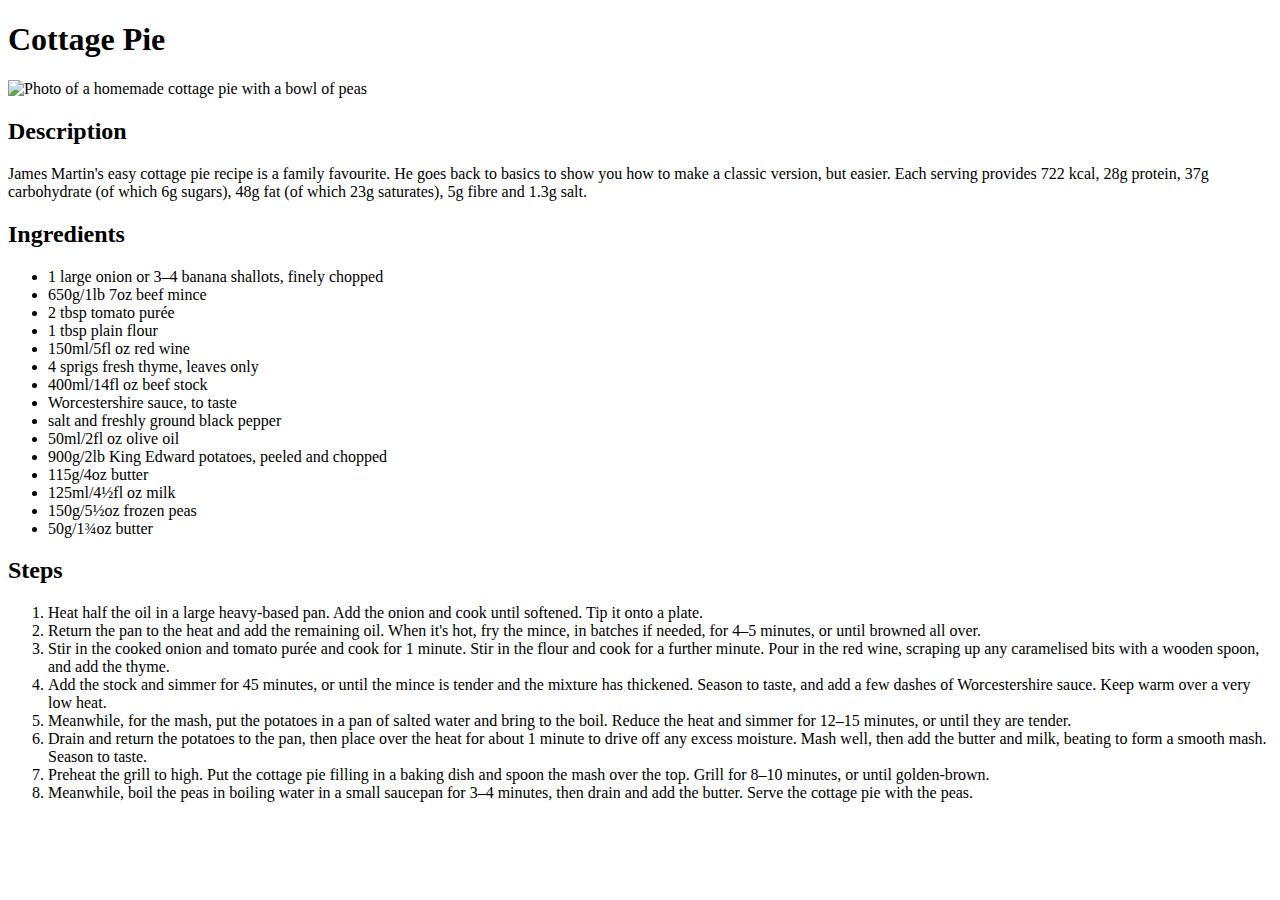
==== recipes/cottagepie.html @ fd990b45 "Built out the first Odin Project tutorial project" ====
<!DOCTYPE html>
<html lang="en">
<head>
    <meta charset="UTF-8">
    <meta name="viewport" content="width=device-width, initial-scale=1.0">
    <title>Document</title>
</head>
<body>
    <h1>Cottage Pie</h1>
    <img src="https://ichef.bbci.co.uk/food/ic/food_16x9_1600/recipes/classiccottagepie_90765_16x9.jpg" alt="Photo of a homemade cottage pie with a bowl of peas">

    <h2>Description</h2>
    <p>
        James Martin's easy cottage pie recipe is a family favourite. He goes back to basics to show you how to make a classic version, but easier.
        Each serving provides 722 kcal, 28g protein, 37g carbohydrate (of which 6g sugars), 48g fat (of which 23g saturates), 5g fibre and 1.3g salt.
    </p>

    <h2>Ingredients</h2>
    <ul>
        <li>1 large onion or 3–4 banana shallots, finely chopped</li>
        <li>650g/1lb 7oz beef mince</li>
        <li>2 tbsp tomato purée</li>
        <li>1 tbsp plain flour</li>
        <li>150ml/5fl oz red wine</li>
        <li>4 sprigs fresh thyme, leaves only</li>
        <li>400ml/14fl oz beef stock</li>
        <li>Worcestershire sauce, to taste</li>
        <li>salt and freshly ground black pepper</li>
        <li>50ml/2fl oz olive oil</li>
        <li>900g/2lb King Edward potatoes, peeled and chopped</li>
        <li>115g/4oz butter</li>
        <li>125ml/4½fl oz milk</li>
        <li>150g/5½oz frozen peas</li>
        <li>50g/1¾oz butter</li>
    </ul>

    <h2>Steps</h2>
    <ol>
        <li>Heat half the oil in a large heavy-based pan. Add the onion and cook until softened. Tip it onto a plate.</li>
        <li>Return the pan to the heat and add the remaining oil. When it's hot, fry the mince, in batches if needed, for 4–5 minutes, or until browned all over.</li>
        <li>Stir in the cooked onion and tomato purée and cook for 1 minute. Stir in the flour and cook for a further minute. Pour in the red wine, scraping up any caramelised bits with a wooden spoon, and add the thyme.</li>
        <li>Add the stock and simmer for 45 minutes, or until the mince is tender and the mixture has thickened. Season to taste, and add a few dashes of Worcestershire sauce. Keep warm over a very low heat.</li>
        <li>Meanwhile, for the mash, put the potatoes in a pan of salted water and bring to the boil. Reduce the heat and simmer for 12–15 minutes, or until they are tender.</li>
        <li>Drain and return the potatoes to the pan, then place over the heat for about 1 minute to drive off any excess moisture. Mash well, then add the butter and milk, beating to form a smooth mash. Season to taste.</li>
        <li>Preheat the grill to high. Put the cottage pie filling in a baking dish and spoon the mash over the top. Grill for 8–10 minutes, or until golden-brown.</li>
        <li>Meanwhile, boil the peas in boiling water in a small saucepan for 3–4 minutes, then drain and add the butter. Serve the cottage pie with the peas.</li>
    </ol>

</body>
</html>
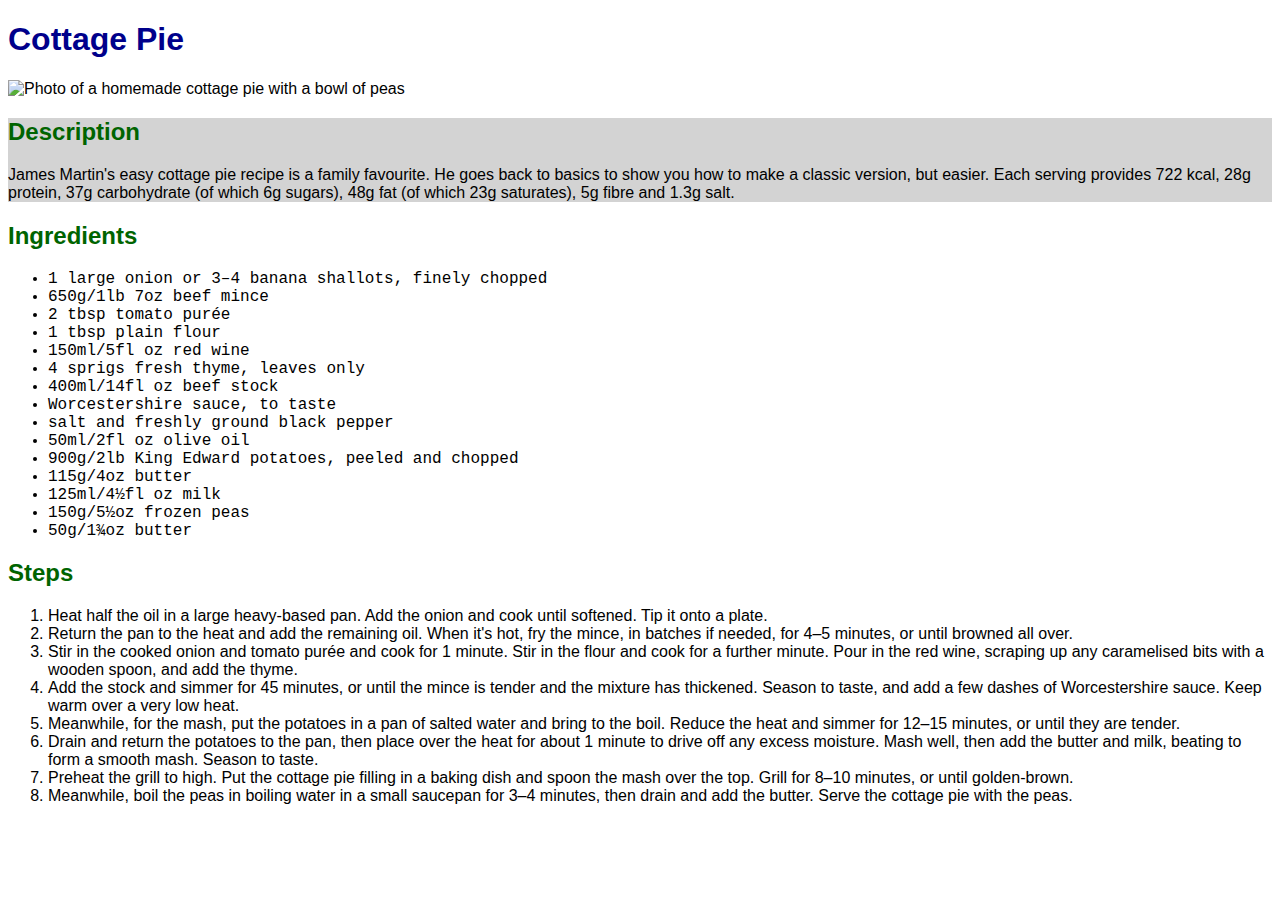
==== commit 911563b9: "Adding some styling after completing basic CSS lessons" ====
--- a/recipes/cottagepie.html
+++ b/recipes/cottagepie.html
@@ -1,22 +1,31 @@
 <!DOCTYPE html>
 <html lang="en">
+
 <head>
     <meta charset="UTF-8">
     <meta name="viewport" content="width=device-width, initial-scale=1.0">
+    <link rel="stylesheet" href="../style.css">
     <title>Document</title>
 </head>
+
 <body>
     <h1>Cottage Pie</h1>
-    <img src="https://ichef.bbci.co.uk/food/ic/food_16x9_1600/recipes/classiccottagepie_90765_16x9.jpg" alt="Photo of a homemade cottage pie with a bowl of peas">
+    <img src="https://ichef.bbci.co.uk/food/ic/food_16x9_1600/recipes/classiccottagepie_90765_16x9.jpg"
+        alt="Photo of a homemade cottage pie with a bowl of peas">
 
-    <h2>Description</h2>
-    <p>
-        James Martin's easy cottage pie recipe is a family favourite. He goes back to basics to show you how to make a classic version, but easier.
-        Each serving provides 722 kcal, 28g protein, 37g carbohydrate (of which 6g sugars), 48g fat (of which 23g saturates), 5g fibre and 1.3g salt.
-    </p>
+    <div class="description">
+        <h2>Description</h2>
+        <p>
+            James Martin's easy cottage pie recipe is a family favourite. He goes back to basics to show you how to make
+            a
+            classic version, but easier.
+            Each serving provides 722 kcal, 28g protein, 37g carbohydrate (of which 6g sugars), 48g fat (of which 23g
+            saturates), 5g fibre and 1.3g salt.
+        </p>
+    </div>
 
     <h2>Ingredients</h2>
-    <ul>
+    <ul class="ingredients">
         <li>1 large onion or 3–4 banana shallots, finely chopped</li>
         <li>650g/1lb 7oz beef mince</li>
         <li>2 tbsp tomato purée</li>
@@ -36,15 +45,25 @@
 
     <h2>Steps</h2>
     <ol>
-        <li>Heat half the oil in a large heavy-based pan. Add the onion and cook until softened. Tip it onto a plate.</li>
-        <li>Return the pan to the heat and add the remaining oil. When it's hot, fry the mince, in batches if needed, for 4–5 minutes, or until browned all over.</li>
-        <li>Stir in the cooked onion and tomato purée and cook for 1 minute. Stir in the flour and cook for a further minute. Pour in the red wine, scraping up any caramelised bits with a wooden spoon, and add the thyme.</li>
-        <li>Add the stock and simmer for 45 minutes, or until the mince is tender and the mixture has thickened. Season to taste, and add a few dashes of Worcestershire sauce. Keep warm over a very low heat.</li>
-        <li>Meanwhile, for the mash, put the potatoes in a pan of salted water and bring to the boil. Reduce the heat and simmer for 12–15 minutes, or until they are tender.</li>
-        <li>Drain and return the potatoes to the pan, then place over the heat for about 1 minute to drive off any excess moisture. Mash well, then add the butter and milk, beating to form a smooth mash. Season to taste.</li>
-        <li>Preheat the grill to high. Put the cottage pie filling in a baking dish and spoon the mash over the top. Grill for 8–10 minutes, or until golden-brown.</li>
-        <li>Meanwhile, boil the peas in boiling water in a small saucepan for 3–4 minutes, then drain and add the butter. Serve the cottage pie with the peas.</li>
+        <li>Heat half the oil in a large heavy-based pan. Add the onion and cook until softened. Tip it onto a plate.
+        </li>
+        <li>Return the pan to the heat and add the remaining oil. When it's hot, fry the mince, in batches if needed,
+            for 4–5 minutes, or until browned all over.</li>
+        <li>Stir in the cooked onion and tomato purée and cook for 1 minute. Stir in the flour and cook for a further
+            minute. Pour in the red wine, scraping up any caramelised bits with a wooden spoon, and add the thyme.</li>
+        <li>Add the stock and simmer for 45 minutes, or until the mince is tender and the mixture has thickened. Season
+            to taste, and add a few dashes of Worcestershire sauce. Keep warm over a very low heat.</li>
+        <li>Meanwhile, for the mash, put the potatoes in a pan of salted water and bring to the boil. Reduce the heat
+            and simmer for 12–15 minutes, or until they are tender.</li>
+        <li>Drain and return the potatoes to the pan, then place over the heat for about 1 minute to drive off any
+            excess moisture. Mash well, then add the butter and milk, beating to form a smooth mash. Season to taste.
+        </li>
+        <li>Preheat the grill to high. Put the cottage pie filling in a baking dish and spoon the mash over the top.
+            Grill for 8–10 minutes, or until golden-brown.</li>
+        <li>Meanwhile, boil the peas in boiling water in a small saucepan for 3–4 minutes, then drain and add the
+            butter. Serve the cottage pie with the peas.</li>
     </ol>
 
 </body>
+
 </html>--- a/style.css
+++ b/style.css
@@ -0,0 +1,24 @@
+* {
+    font-family: Arial, Helvetica, sans-serif;
+}
+
+h1 {
+    color: darkblue;
+}
+
+h2 {
+    color: darkgreen;
+}
+
+img {
+    width: 250px;
+    height: auto;
+}
+
+div.description {
+    background-color: lightgrey;
+}
+
+ul.ingredients li {
+    font-family: 'Courier New', Courier, monospace;
+}